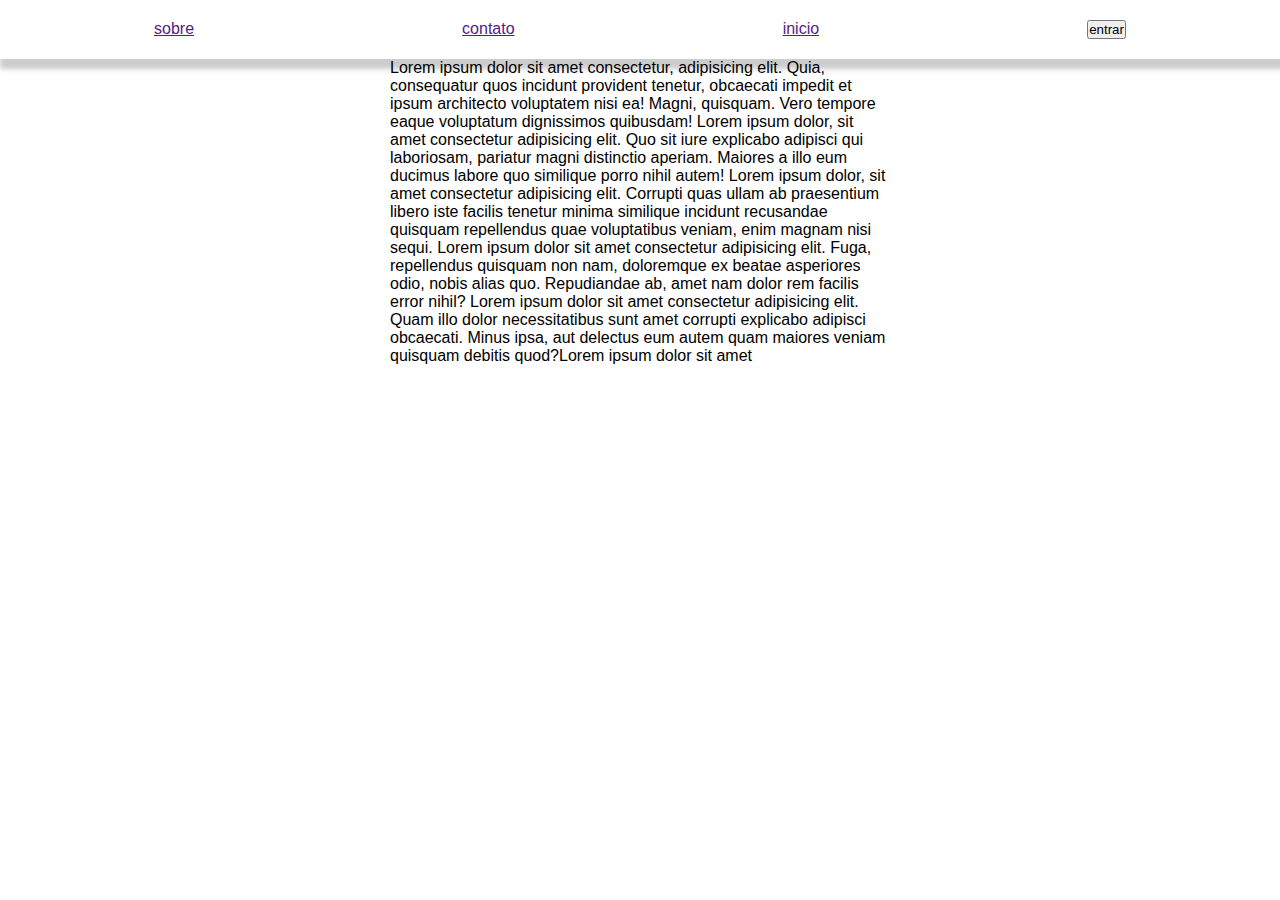
==== index.html @ 193802b5 "Initial commit" ====
<!DOCTYPE html>
<html lang="en">
<head>
    <meta charset="UTF-8">
    <meta http-equiv="X-UA-Compatible" content="IE=edge">
    <meta name="viewport" content="width=device-width, initial-scale=1.0">
    <title>Document</title>
</head>
<style>
    .tudo {
        height: 100vh;
    }

    * {
        margin: 0;
        padding: 0;
        font-family: Arial, Helvetica, sans-serif;
    }

    header {
        display: flex;
        padding: 20px;
        justify-content: space-around;
        box-shadow: 5px 5px 5px 5px #ccc;
        width: auto;
    }

    main {
        width: 500px;

    }

    .centro {
        display: flex;
        justify-content: center;
    }

    .login {
        display: flex;
        flex-direction: column;
        text-align: center;
        gap: 40px;
        padding: 10px;
        background-color: white;
        width: 300px;
        position: relative;
        border-radius: 8px;
        height: 300px;
    }

    .se {
        display: flex;
        justify-content: center;
        align-items: center;
        position:absolute;
        width: 100vw;
        margin-top:-100vh;
        background-color: rgba(0, 0, 0,0.8);
        height: 100vh;

    }

    .close {
        background-color: white;
        display: flex;
        justify-content: flex-end;
    }

    .btn {
        padding: 10px;
        width: 100px;
        border-radius: 5px;
        text-decoration: none;
    }

    .btn-logar {
        background-color: rgb(20, 147, 220);
        color: white;
    }

    .btn-cadas {
        color: #8b8b8b;
        box-shadow: 5px 5px 5px 5px #ccc;
    }

    .btn-conf {
        display: flex;
        gap: 20px;
        justify-content: center;
    }
</style>
<body onload="inicio()" id="body">
    <div class="tudo">
        <header>
            <div>
                <a href="">sobre</a>
            </div>
            <div>
                <a href="">contato</a>
            </div>
            <div>
                <a href="">inicio</a>
            </div>
            <div>
                <button onclick="abrir()">entrar</button>
            </div>
        </header>
        <div class="centro">
            <main>
                <p>Lorem ipsum dolor sit amet consectetur, adipisicing elit. Quia, consequatur quos incidunt provident tenetur, obcaecati impedit et ipsum architecto voluptatem nisi ea! Magni, quisquam. Vero tempore eaque voluptatum dignissimos quibusdam! Lorem ipsum dolor, sit amet consectetur adipisicing elit. Quo sit iure explicabo adipisci qui laboriosam, pariatur magni distinctio aperiam. Maiores a illo eum ducimus labore quo similique porro nihil autem! Lorem ipsum dolor, sit amet consectetur adipisicing elit. Corrupti quas ullam ab praesentium libero iste facilis tenetur minima similique incidunt recusandae quisquam repellendus quae voluptatibus veniam, enim magnam nisi sequi. Lorem ipsum dolor sit amet consectetur adipisicing elit. Fuga, repellendus quisquam non nam, doloremque ex beatae asperiores odio, nobis alias quo. Repudiandae ab, amet nam dolor rem facilis error nihil? Lorem ipsum dolor sit amet consectetur adipisicing elit. Quam illo dolor necessitatibus sunt amet corrupti explicabo adipisci obcaecati. Minus ipsa, aut delectus eum autem quam maiores veniam quisquam debitis quod?Lorem ipsum dolor sit amet </p>
            </main>
        </div>
    </div>
    <section id="section" class="se">
        <div class="login">
            <div class="close" onclick="fechar()">
                <img src="icons8-x-24.png" alt="">
            </div>
            <div>
                <input type="text" placeholder="email">
            </div>
            <div>
                <input type="text" placeholder="senha">
            </div>
            <div>
                <small>Não possue cadastro?</small>
                <small style="color: rgb(20, 147, 220);">cadastre-se já!</small>
            </div>
            <div class="btn-conf">
                <a href="" class="btn-logar btn">logar</a>
                <a href="http://localhost/cursophp/ex.000/index.php" target="_blank" class="btn-cadas btn">cadastrar</a>
            </div>
        </div>
    </section>
    <script>
        function abrir(){
            let close = document.getElementById('section')
            let body = document.getElementById('body')
            close.style.display="block"
            close.style.display="flex"
            close.style.justifyContent="center"
            close.style.alignItems="center"
            body.style.overflow="hidden"


        }

        function fechar(){
            let close = document.getElementById('section')
            let body = document.getElementById('body')
            body.style.overflow="auto"
            close.style.display="none"

        }

        function inicio(){
            let close = document.getElementById('section')
            close.style.display="none"
            
        }
    </script>
</body>
</html>
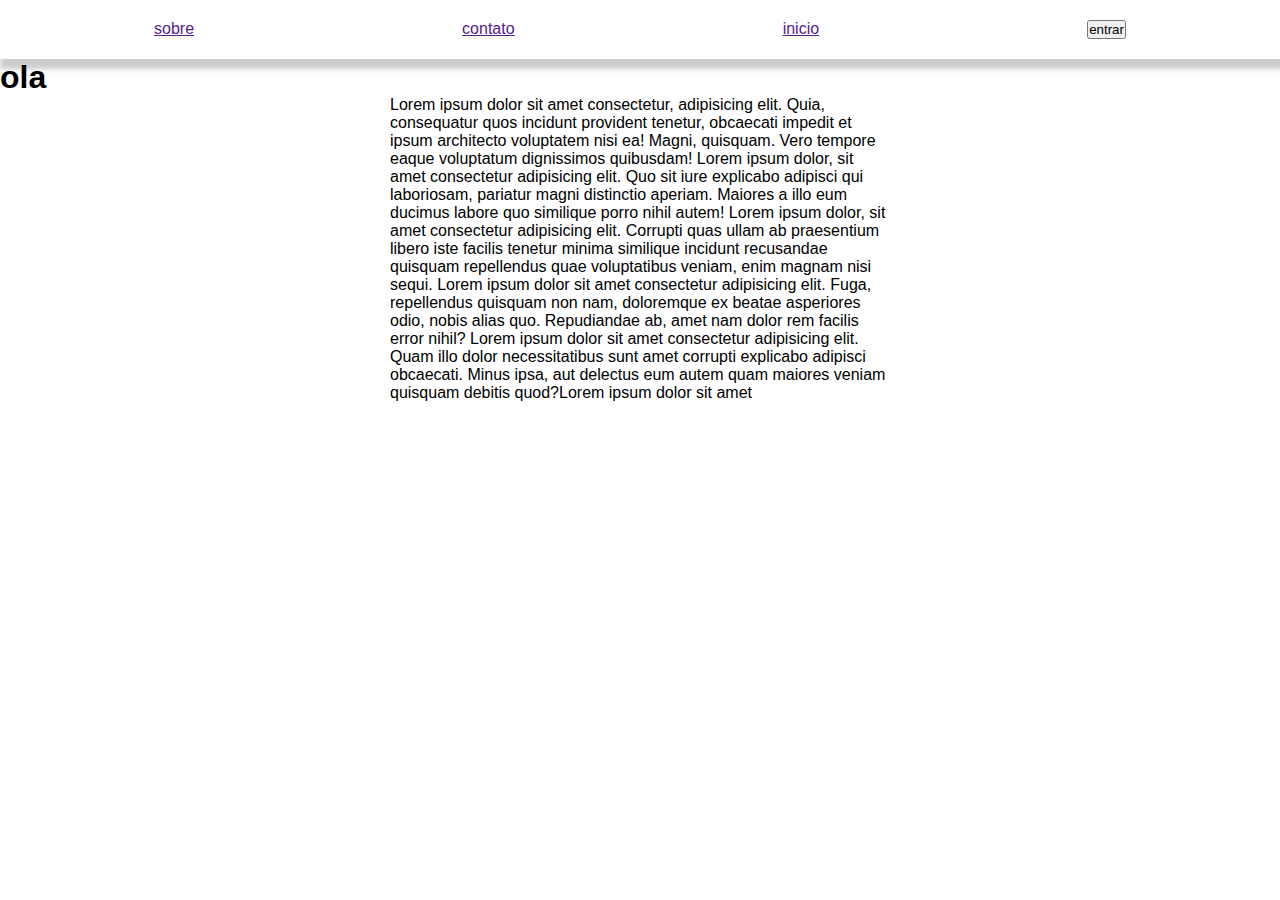
==== commit 7e9072d2: "rtu" ====
--- a/index.html
+++ b/index.html
@@ -105,6 +105,9 @@
                 <button onclick="abrir()">entrar</button>
             </div>
         </header>
+        <main>
+            <h1>ola</h1>
+        </main>
         <div class="centro">
             <main>
                 <p>Lorem ipsum dolor sit amet consectetur, adipisicing elit. Quia, consequatur quos incidunt provident tenetur, obcaecati impedit et ipsum architecto voluptatem nisi ea! Magni, quisquam. Vero tempore eaque voluptatum dignissimos quibusdam! Lorem ipsum dolor, sit amet consectetur adipisicing elit. Quo sit iure explicabo adipisci qui laboriosam, pariatur magni distinctio aperiam. Maiores a illo eum ducimus labore quo similique porro nihil autem! Lorem ipsum dolor, sit amet consectetur adipisicing elit. Corrupti quas ullam ab praesentium libero iste facilis tenetur minima similique incidunt recusandae quisquam repellendus quae voluptatibus veniam, enim magnam nisi sequi. Lorem ipsum dolor sit amet consectetur adipisicing elit. Fuga, repellendus quisquam non nam, doloremque ex beatae asperiores odio, nobis alias quo. Repudiandae ab, amet nam dolor rem facilis error nihil? Lorem ipsum dolor sit amet consectetur adipisicing elit. Quam illo dolor necessitatibus sunt amet corrupti explicabo adipisci obcaecati. Minus ipsa, aut delectus eum autem quam maiores veniam quisquam debitis quod?Lorem ipsum dolor sit amet </p>
@@ -128,7 +131,7 @@
             </div>
             <div class="btn-conf">
                 <a href="" class="btn-logar btn">logar</a>
-                <a href="http://localhost/cursophp/ex.000/index.php" target="_blank" class="btn-cadas btn">cadastrar</a>
+                <a href="logar.html" target="_blank" class="btn-cadas btn">cadastrar</a>
             </div>
         </div>
     </section>
